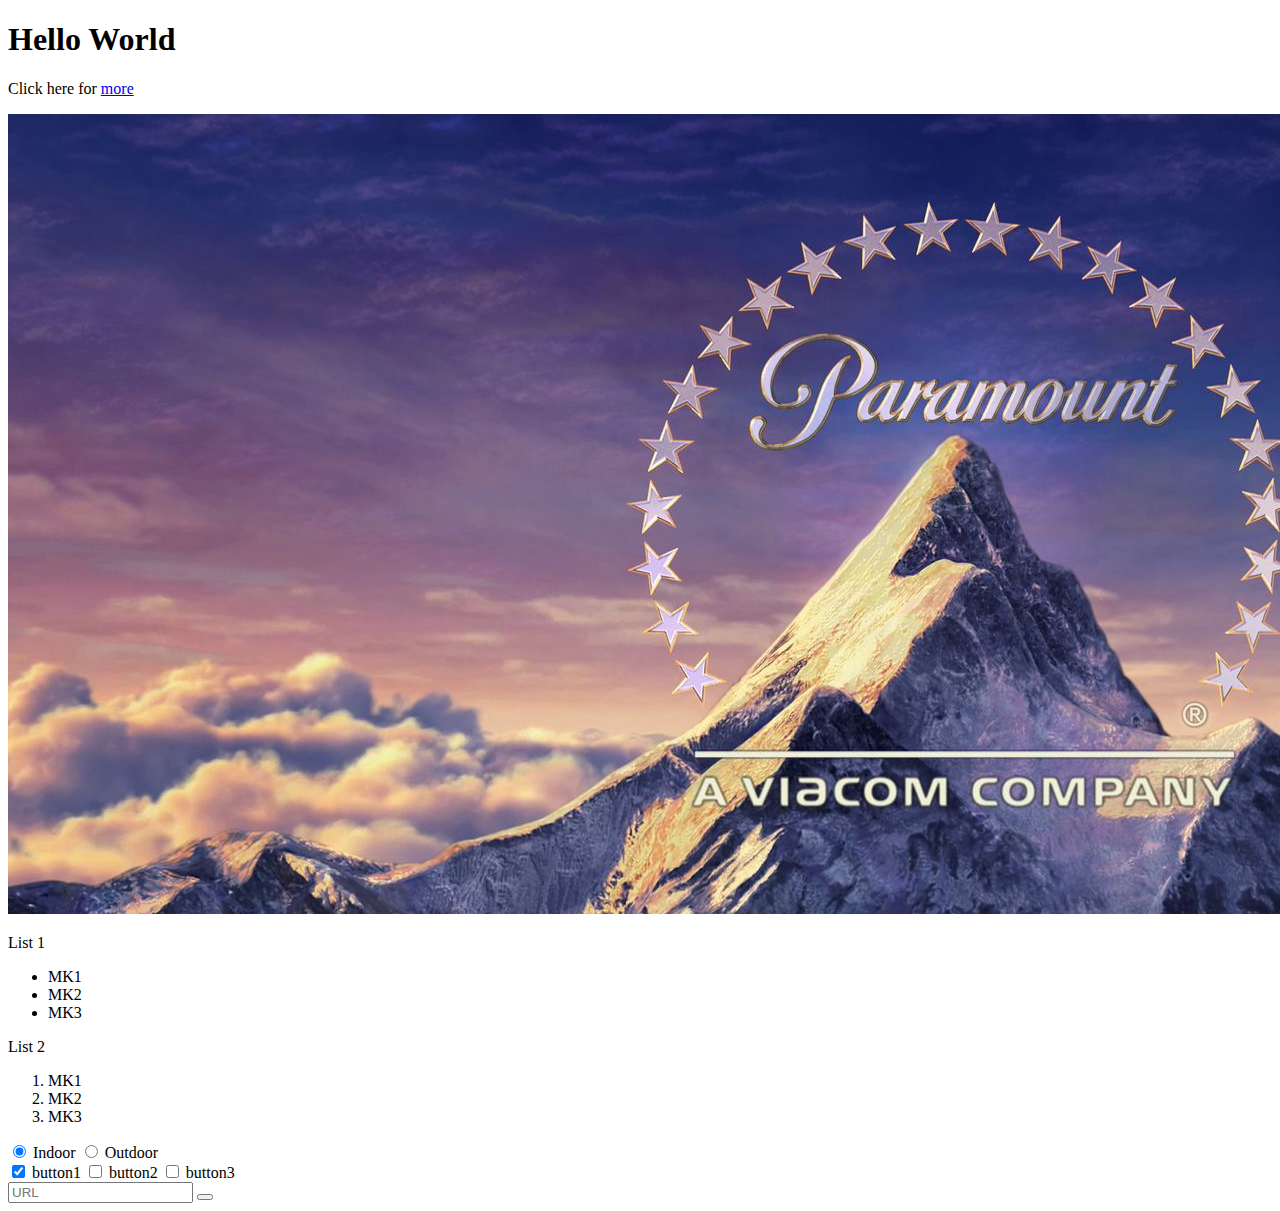
==== index_may.html @ 6d15c8cd "update" ====
<!doctype html>
<html>
  <head>
    <title>Hello World</title>
  </head>
  <body>
    <h1>Hello World</h1>
    <p>Click here for <a href="#">more</a></p>
    <a href="#"></a><img src="img/paramount.jpg" alt="Paramount Pictures">
    <div>
      <p>List 1</p>
      <ul>
        <li>MK1</li>
        <li>MK2</li>
        <li>MK3</li>
      </ul>
      <p>List 2</p>
      <ol>
        <li>MK1</li>
        <li>MK2</li>
        <li>MK3</li>
      </ol>
    </div>
    <div>
    <form action="https://www.google.com/">
      <label for="indoor"><input id="indoor" type="radio" name="indoor-outdoor" checked> Indoor</label>
      <label for="outdoor"><input id="outdoor" type="radio" name="indoor-outdoor"> Outdoor</label><br>
      <label><input type="checkbox" name="personality" checked> button1</label>
      <label><input type="checkbox" name="personality" > button2</label>
      <label><input type="checkbox" name="personality" > button3</label><br>
    <input type="text" placeholder="URL">
    <button type="Submit"></button>
    </form>
  </div>
  </body>
</html>
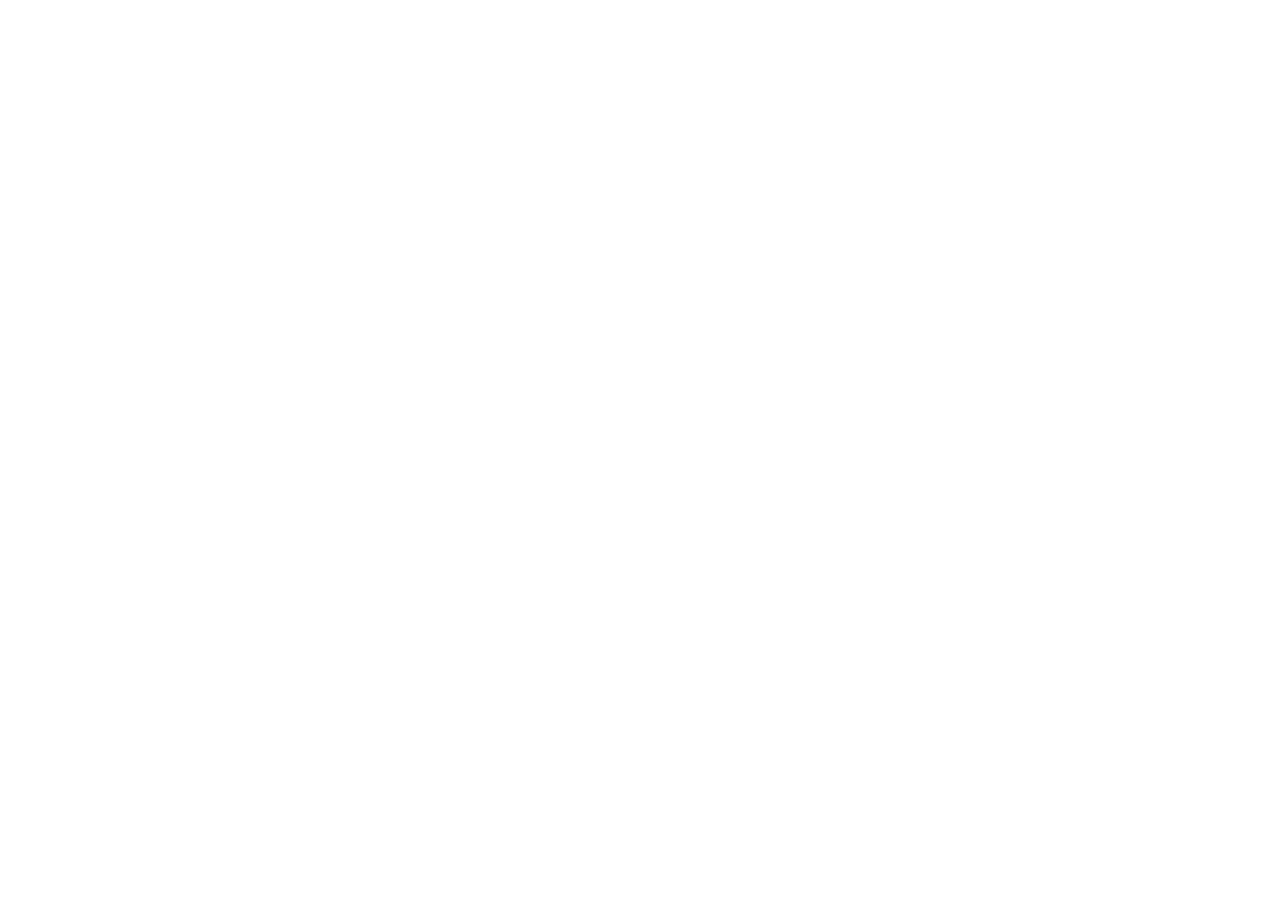
==== commit 9ab73cf1: "fix meta" ====
--- a/index_may.html
+++ b/index_may.html
@@ -1,36 +1,12 @@
-<!doctype html>
-<html>
-  <head>
-    <title>Hello World</title>
-  </head>
-  <body>
-    <h1>Hello World</h1>
-    <p>Click here for <a href="#">more</a></p>
-    <a href="#"></a><img src="img/paramount.jpg" alt="Paramount Pictures">
-    <div>
-      <p>List 1</p>
-      <ul>
-        <li>MK1</li>
-        <li>MK2</li>
-        <li>MK3</li>
-      </ul>
-      <p>List 2</p>
-      <ol>
-        <li>MK1</li>
-        <li>MK2</li>
-        <li>MK3</li>
-      </ol>
-    </div>
-    <div>
-    <form action="https://www.google.com/">
-      <label for="indoor"><input id="indoor" type="radio" name="indoor-outdoor" checked> Indoor</label>
-      <label for="outdoor"><input id="outdoor" type="radio" name="indoor-outdoor"> Outdoor</label><br>
-      <label><input type="checkbox" name="personality" checked> button1</label>
-      <label><input type="checkbox" name="personality" > button2</label>
-      <label><input type="checkbox" name="personality" > button3</label><br>
-    <input type="text" placeholder="URL">
-    <button type="Submit"></button>
-    </form>
-  </div>
-  </body>
-</html>
+<!DOCTYPE html>
+<html lang="en">
+<head>
+  <meta charset="UTF-8">
+  <meta http-equiv="X-UA-Compatible" content="IE=edge">
+  <meta name="viewport" content="width=device-width, initial-scale=1.0">
+  <title>Document</title>
+</head>
+<body>
+  
+</body>
+</html>